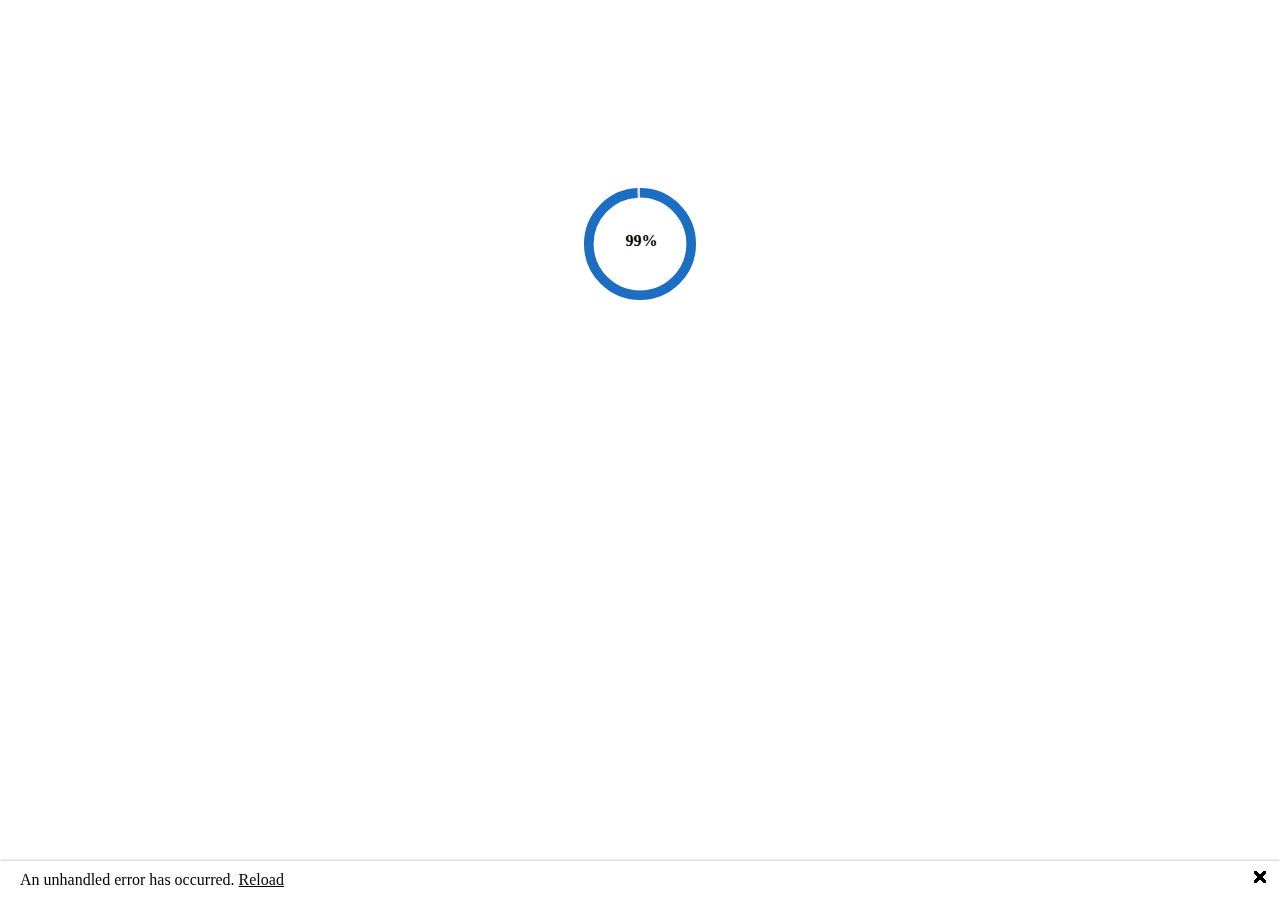
==== index.html @ 5bc2b8d4 "Init" ====
<!DOCTYPE html>
<html lang="en">

<head>
    <meta charset="utf-8" />
    <meta name="viewport" content="width=device-width, initial-scale=1.0" />
    <title>DartsApp</title>
    <base href="/" />
    <link rel="stylesheet" href="css/app.css" />
    <!-- If you add any scoped CSS files, uncomment the following to load them
    <link href="DartsApp.styles.css" rel="stylesheet" /> -->
    <link href="manifest.webmanifest" rel="manifest" />
    <link rel="apple-touch-icon" sizes="512x512" href="icon-512.png" />
    <link rel="apple-touch-icon" sizes="192x192" href="icon-192.png" />
    <link href="https://fonts.googleapis.com/css?family=Roboto:300,400,500,700&display=swap" rel="stylesheet" />
    <link href="_content/MudBlazor/MudBlazor.min.css" rel="stylesheet" />
    <script src="_content/MudBlazor/MudBlazor.min.js"></script>
</head>

<body>
    <div id="app">
        <svg class="loading-progress">
            <circle r="40%" cx="50%" cy="50%" />
            <circle r="40%" cx="50%" cy="50%" />
        </svg>
        <div class="loading-progress-text"></div>
    </div>

    <div id="blazor-error-ui">
        An unhandled error has occurred.
        <a href="" class="reload">Reload</a>
        <a class="dismiss">🗙</a>
    </div>
    <script src="_framework/blazor.webassembly.js"></script>
    <script>navigator.serviceWorker.register('service-worker.js');</script>
</body>

</html>
---- css/app.css ----
.valid.modified:not([type=checkbox]) {
    outline: 1px solid #26b050;
}

.invalid {
    outline: 1px solid red;
}

.validation-message {
    color: red;
}

#blazor-error-ui {
    background: lightyellow;
    bottom: 0;
    box-shadow: 0 -1px 2px rgba(0, 0, 0, 0.2);
    display: none;
    left: 0;
    padding: 0.6rem 1.25rem 0.7rem 1.25rem;
    position: fixed;
    width: 100%;
    z-index: 1000;
}

    #blazor-error-ui .dismiss {
        cursor: pointer;
        position: absolute;
        right: 0.75rem;
        top: 0.5rem;
    }

.blazor-error-boundary {
    background: url([data-uri]) no-repeat 1rem/1.8rem, #b32121;
    padding: 1rem 1rem 1rem 3.7rem;
    color: white;
}

    .blazor-error-boundary::after {
        content: "An error has occurred."
    }

.loading-progress {
    position: relative;
    display: block;
    width: 8rem;
    height: 8rem;
    margin: 20vh auto 1rem auto;
}

    .loading-progress circle {
        fill: none;
        stroke: #e0e0e0;
        stroke-width: 0.6rem;
        transform-origin: 50% 50%;
        transform: rotate(-90deg);
    }

        .loading-progress circle:last-child {
            stroke: #1b6ec2;
            stroke-dasharray: calc(3.141 * var(--blazor-load-percentage, 0%) * 0.8), 500%;
            transition: stroke-dasharray 0.05s ease-in-out;
        }

.loading-progress-text {
    position: absolute;
    text-align: center;
    font-weight: bold;
    inset: calc(20vh + 3.25rem) 0 auto 0.2rem;
}

    .loading-progress-text:after {
        content: var(--blazor-load-percentage-text, "Loading");
    }

code {
    color: #c02d76;
}
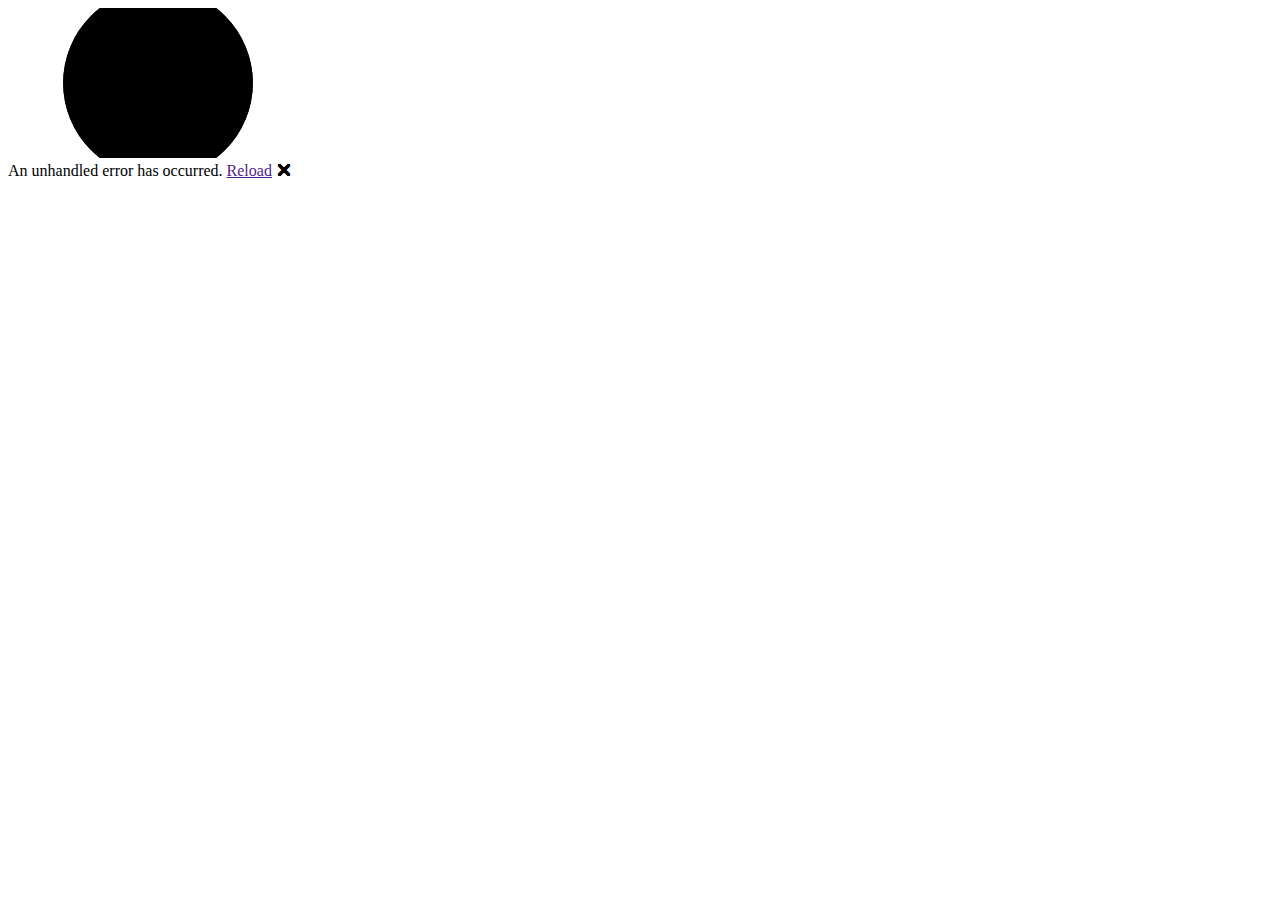
==== commit 69972136: "Update index.html" ====
--- a/index.html
+++ b/index.html
@@ -5,7 +5,7 @@
     <meta charset="utf-8" />
     <meta name="viewport" content="width=device-width, initial-scale=1.0" />
     <title>DartsApp</title>
-    <base href="/" />
+    <base href="/Darts/" />
     <link rel="stylesheet" href="css/app.css" />
     <!-- If you add any scoped CSS files, uncomment the following to load them
     <link href="DartsApp.styles.css" rel="stylesheet" /> -->
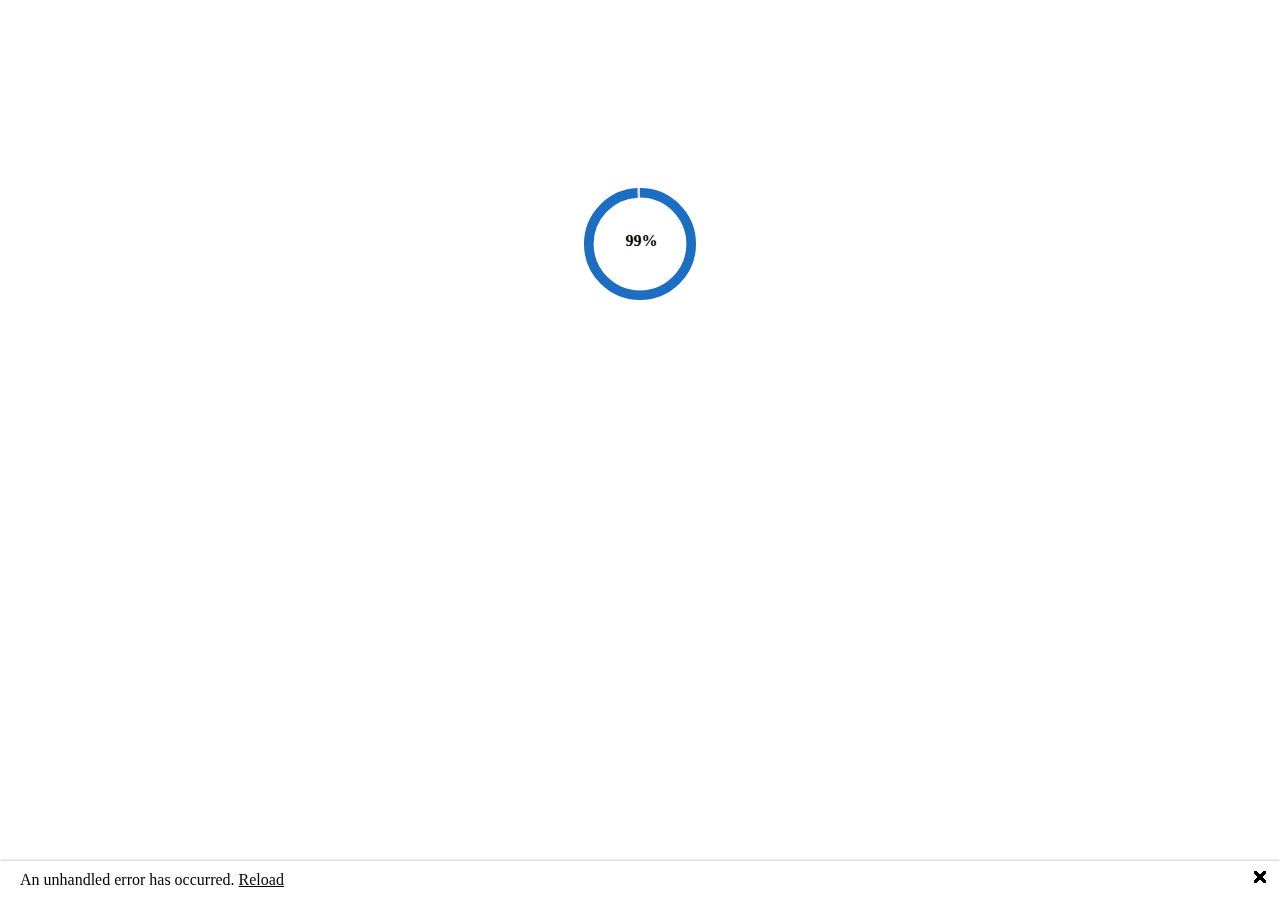
==== commit 0b541902: "Update" ====
--- a/index.html
+++ b/index.html
@@ -5,7 +5,7 @@
     <meta charset="utf-8" />
     <meta name="viewport" content="width=device-width, initial-scale=1.0" />
     <title>DartsApp</title>
-    <base href="/Darts/" />
+    <base href="/" />
     <link rel="stylesheet" href="css/app.css" />
     <!-- If you add any scoped CSS files, uncomment the following to load them
     <link href="DartsApp.styles.css" rel="stylesheet" /> -->
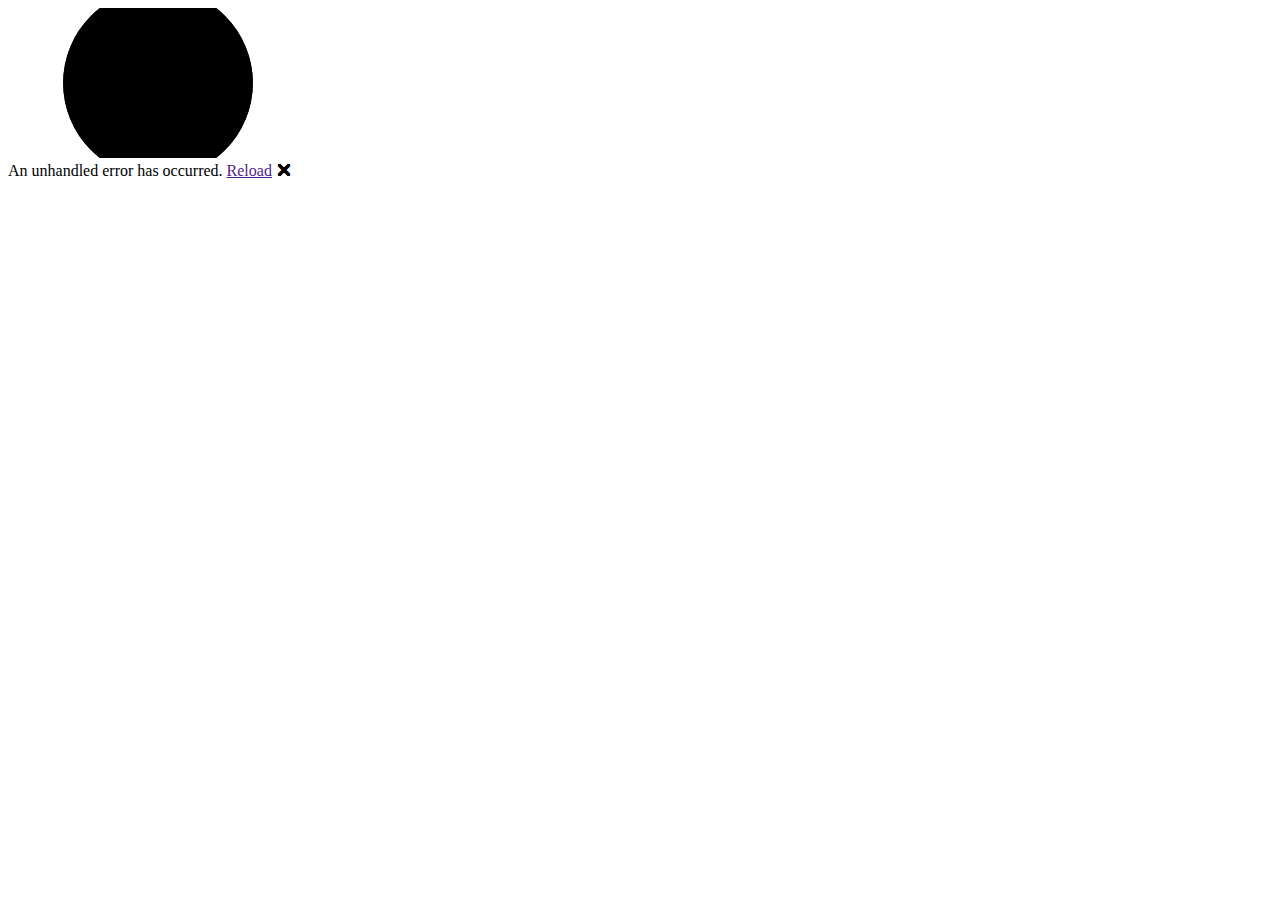
==== commit 9636736c: "index.html aktualisieren" ====
--- a/index.html
+++ b/index.html
@@ -5,7 +5,7 @@
     <meta charset="utf-8" />
     <meta name="viewport" content="width=device-width, initial-scale=1.0" />
     <title>DartsApp</title>
-    <base href="/" />
+    <base href="/Darts/" />
     <link rel="stylesheet" href="css/app.css" />
     <!-- If you add any scoped CSS files, uncomment the following to load them
     <link href="DartsApp.styles.css" rel="stylesheet" /> -->
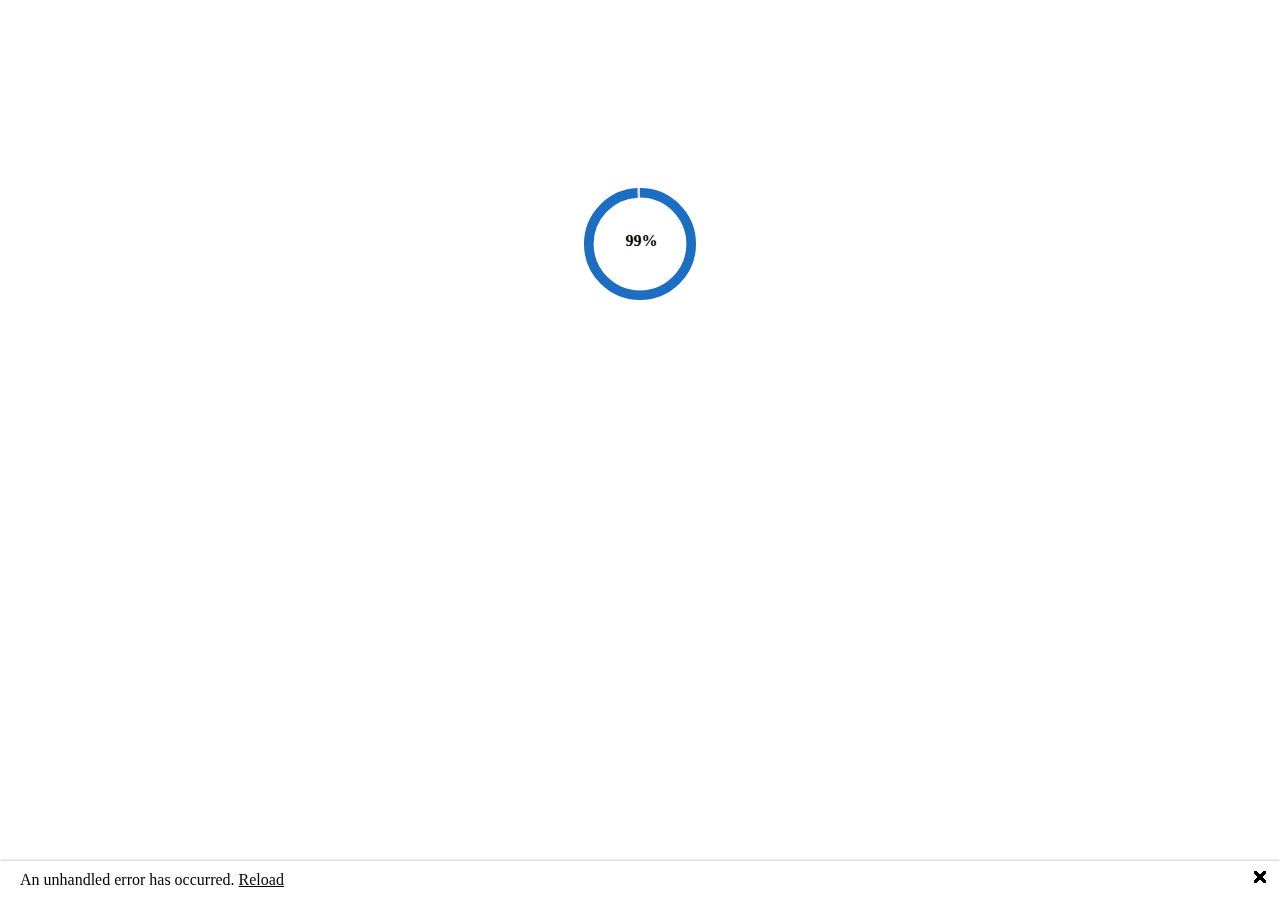
==== commit 6307859d: "Update" ====
--- a/index.html
+++ b/index.html
@@ -5,7 +5,7 @@
     <meta charset="utf-8" />
     <meta name="viewport" content="width=device-width, initial-scale=1.0" />
     <title>DartsApp</title>
-    <base href="/Darts/" />
+    <base href="/" />
     <link rel="stylesheet" href="css/app.css" />
     <!-- If you add any scoped CSS files, uncomment the following to load them
     <link href="DartsApp.styles.css" rel="stylesheet" /> -->
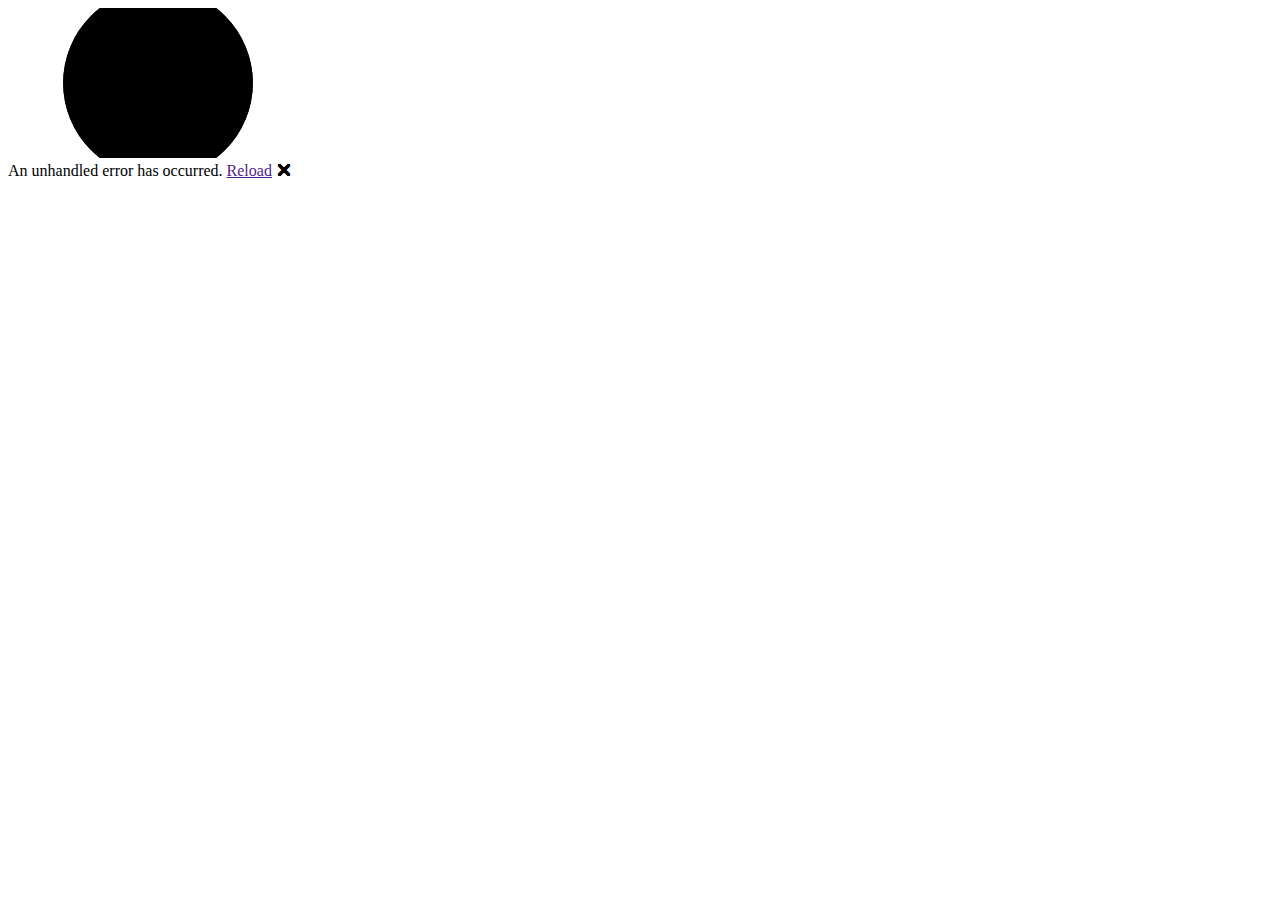
==== commit 4ce4e50a: "Update index.html" ====
--- a/index.html
+++ b/index.html
@@ -5,7 +5,7 @@
     <meta charset="utf-8" />
     <meta name="viewport" content="width=device-width, initial-scale=1.0" />
     <title>DartsApp</title>
-    <base href="/" />
+    <base href="/Darts/" />
     <link rel="stylesheet" href="css/app.css" />
     <!-- If you add any scoped CSS files, uncomment the following to load them
     <link href="DartsApp.styles.css" rel="stylesheet" /> -->
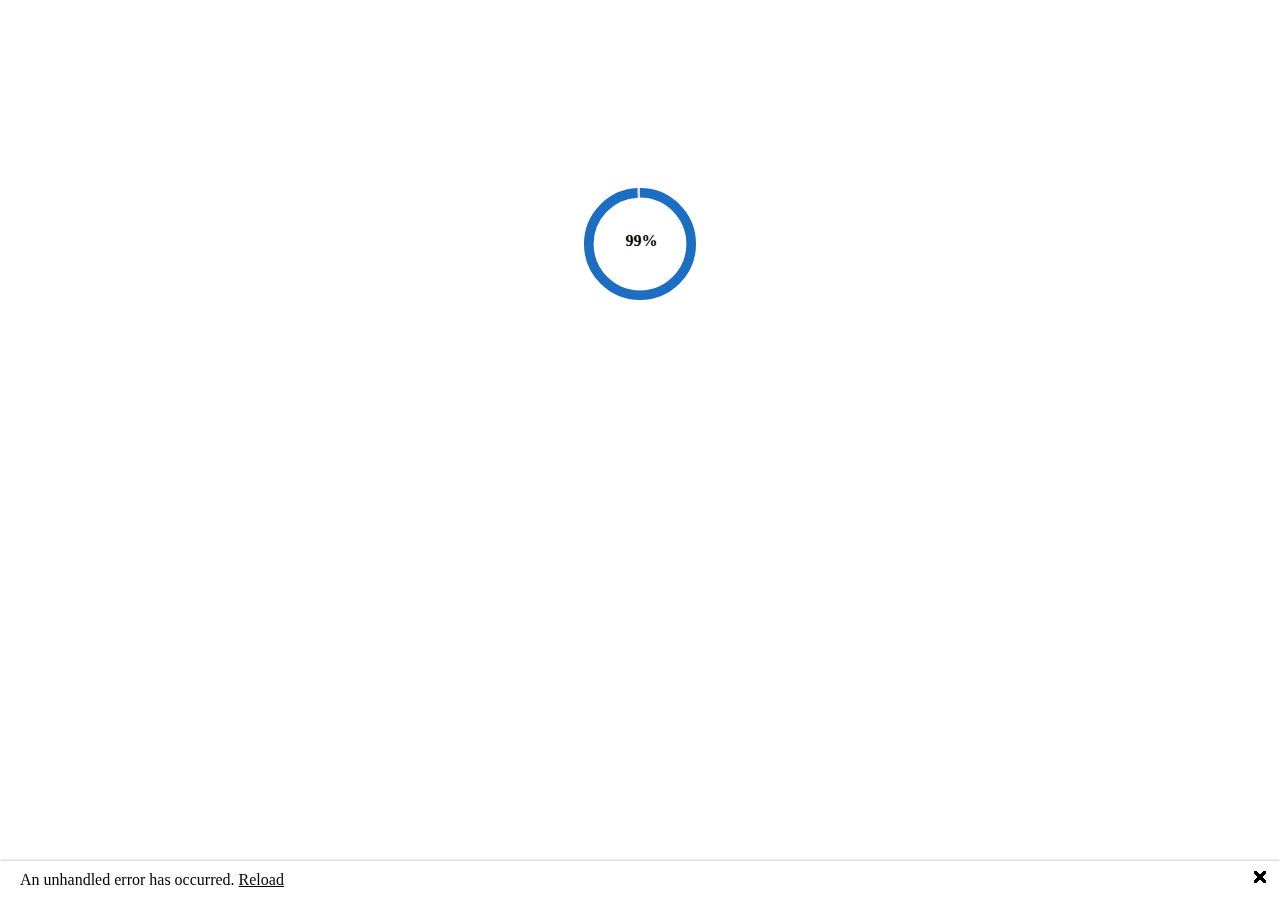
==== commit 6227b075: "Update publish" ====
--- a/index.html
+++ b/index.html
@@ -5,7 +5,7 @@
     <meta charset="utf-8" />
     <meta name="viewport" content="width=device-width, initial-scale=1.0" />
     <title>DartsApp</title>
-    <base href="/Darts/" />
+    <base href="/" />
     <link rel="stylesheet" href="css/app.css" />
     <!-- If you add any scoped CSS files, uncomment the following to load them
     <link href="DartsApp.styles.css" rel="stylesheet" /> -->
--- a/css/app.css
+++ b/css/app.css
@@ -75,3 +75,11 @@
 code {
     color: #c02d76;
 }
+
+.table-width-darts{
+    width: 60px;
+}
+
+.table-width-NrandSum{
+    width: 30px;
+}
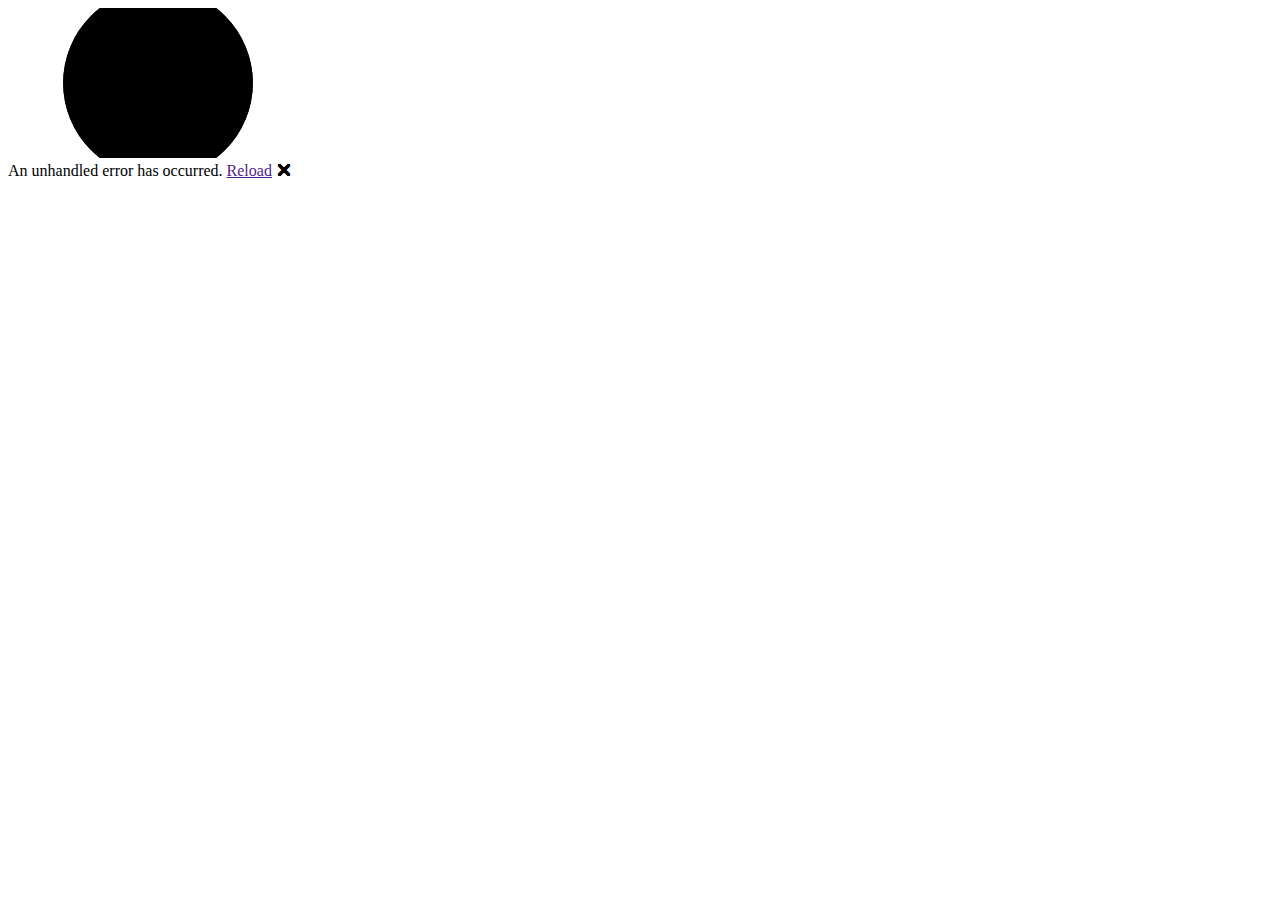
==== commit fcfa632e: "Update index.html" ====
--- a/index.html
+++ b/index.html
@@ -5,7 +5,7 @@
     <meta charset="utf-8" />
     <meta name="viewport" content="width=device-width, initial-scale=1.0" />
     <title>DartsApp</title>
-    <base href="/" />
+    <base href="/Darts/" />
     <link rel="stylesheet" href="css/app.css" />
     <!-- If you add any scoped CSS files, uncomment the following to load them
     <link href="DartsApp.styles.css" rel="stylesheet" /> -->
